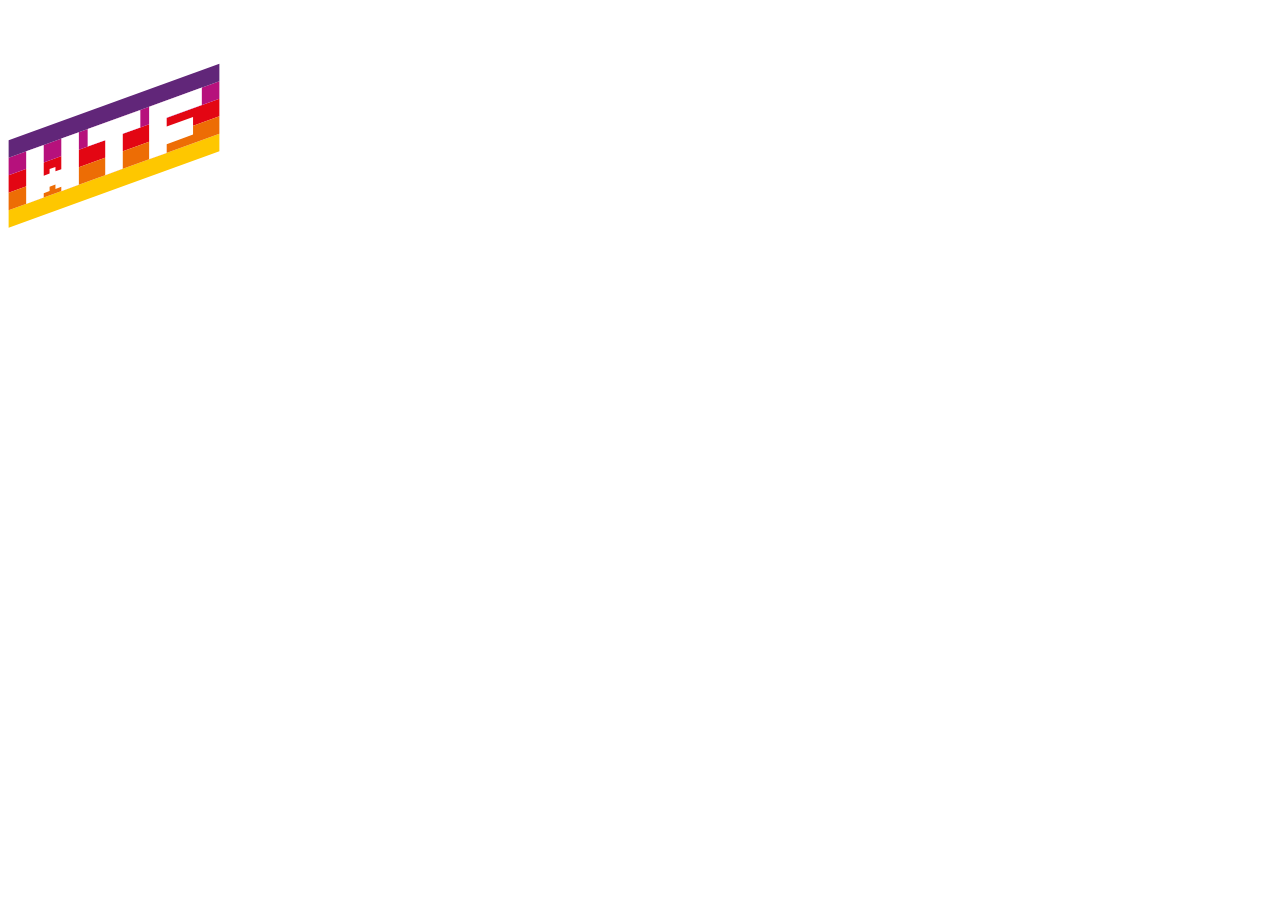
==== src/pages/index.html @ 4f11bc0a "Initial commit" ====
<!DOCTYPE html>
<html lang="en">
  <head>
    <meta charset="UTF-8" />
    <meta name="viewport" content="width=device-width, initial-scale=1.0" />
    <title>WTF: Webpack starter kit</title>
    <meta name="description" content="Your project description" />
    <!-- Title -->
    <meta property="og:title" content="" />
    <!-- OPTIONAL description. 2-4 sentences. -->
    <meta property="og:description" content="" />
    <!-- full url with http(s) ie. https://maciejkorsan.github.io/my-repo/ -->
    <meta property="og:url" content="" />
    <!-- full url to the image with http(s) ie. https://maciejkorsan.github.io/my-repo/assets/img/fb.png. Facebook suggests at least 1200 x 630. -->
    <meta
      property="og:image"
      content="https://maciejkorsan.com/wtf-gulp-starter/assets/img/cover.png"
    />

    <!-- uncomment the line below to enable PWA  -->
    <!-- <link rel="manifest" href="manifest.json" /> -->

    <link
      rel="apple-touch-icon"
      sizes="180x180"
      href="pwa/apple-icon-180.png"
    />
    <link
      rel="apple-touch-icon"
      sizes="167x167"
      href="pwa/apple-icon-167.png"
    />
    <link
      rel="apple-touch-icon"
      sizes="152x152"
      href="pwa/apple-icon-152.png"
    />
    <link
      rel="apple-touch-icon"
      sizes="120x120"
      href="pwa/apple-icon-120.png"
    />

    <meta name="apple-mobile-web-app-capable" content="yes" />

    <link
      rel="apple-touch-startup-image"
      href="pwa/apple-splash-2048-2732.png"
      media="(device-width: 1024px) and (device-height: 1366px) and (-webkit-device-pixel-ratio: 2) and (orientation: portrait)"
    />
    <link
      rel="apple-touch-startup-image"
      href="pwa/apple-splash-2732-2048.png"
      media="(device-width: 1024px) and (device-height: 1366px) and (-webkit-device-pixel-ratio: 2) and (orientation: landscape)"
    />
    <link
      rel="apple-touch-startup-image"
      href="pwa/apple-splash-1668-2388.png"
      media="(device-width: 834px) and (device-height: 1194px) and (-webkit-device-pixel-ratio: 2) and (orientation: portrait)"
    />
    <link
      rel="apple-touch-startup-image"
      href="pwa/apple-splash-2388-1668.png"
      media="(device-width: 834px) and (device-height: 1194px) and (-webkit-device-pixel-ratio: 2) and (orientation: landscape)"
    />
    <link
      rel="apple-touch-startup-image"
      href="pwa/apple-splash-1668-2224.png"
      media="(device-width: 834px) and (device-height: 1112px) and (-webkit-device-pixel-ratio: 2) and (orientation: portrait)"
    />
    <link
      rel="apple-touch-startup-image"
      href="pwa/apple-splash-2224-1668.png"
      media="(device-width: 834px) and (device-height: 1112px) and (-webkit-device-pixel-ratio: 2) and (orientation: landscape)"
    />
    <link
      rel="apple-touch-startup-image"
      href="pwa/apple-splash-1536-2048.png"
      media="(device-width: 768px) and (device-height: 1024px) and (-webkit-device-pixel-ratio: 2) and (orientation: portrait)"
    />
    <link
      rel="apple-touch-startup-image"
      href="pwa/apple-splash-2048-1536.png"
      media="(device-width: 768px) and (device-height: 1024px) and (-webkit-device-pixel-ratio: 2) and (orientation: landscape)"
    />
    <link
      rel="apple-touch-startup-image"
      href="pwa/apple-splash-1242-2688.png"
      media="(device-width: 414px) and (device-height: 896px) and (-webkit-device-pixel-ratio: 3) and (orientation: portrait)"
    />
    <link
      rel="apple-touch-startup-image"
      href="pwa/apple-splash-2688-1242.png"
      media="(device-width: 414px) and (device-height: 896px) and (-webkit-device-pixel-ratio: 3) and (orientation: landscape)"
    />
    <link
      rel="apple-touch-startup-image"
      href="pwa/apple-splash-1125-2436.png"
      media="(device-width: 375px) and (device-height: 812px) and (-webkit-device-pixel-ratio: 3) and (orientation: portrait)"
    />
    <link
      rel="apple-touch-startup-image"
      href="pwa/apple-splash-2436-1125.png"
      media="(device-width: 375px) and (device-height: 812px) and (-webkit-device-pixel-ratio: 3) and (orientation: landscape)"
    />
    <link
      rel="apple-touch-startup-image"
      href="pwa/apple-splash-828-1792.png"
      media="(device-width: 414px) and (device-height: 896px) and (-webkit-device-pixel-ratio: 2) and (orientation: portrait)"
    />
    <link
      rel="apple-touch-startup-image"
      href="pwa/apple-splash-1792-828.png"
      media="(device-width: 414px) and (device-height: 896px) and (-webkit-device-pixel-ratio: 2) and (orientation: landscape)"
    />
    <link
      rel="apple-touch-startup-image"
      href="pwa/apple-splash-1242-2208.png"
      media="(device-width: 414px) and (device-height: 736px) and (-webkit-device-pixel-ratio: 3) and (orientation: portrait)"
    />
    <link
      rel="apple-touch-startup-image"
      href="pwa/apple-splash-2208-1242.png"
      media="(device-width: 414px) and (device-height: 736px) and (-webkit-device-pixel-ratio: 3) and (orientation: landscape)"
    />
    <link
      rel="apple-touch-startup-image"
      href="pwa/apple-splash-750-1334.png"
      media="(device-width: 375px) and (device-height: 667px) and (-webkit-device-pixel-ratio: 2) and (orientation: portrait)"
    />
    <link
      rel="apple-touch-startup-image"
      href="pwa/apple-splash-1334-750.png"
      media="(device-width: 375px) and (device-height: 667px) and (-webkit-device-pixel-ratio: 2) and (orientation: landscape)"
    />
    <link
      rel="apple-touch-startup-image"
      href="pwa/apple-splash-640-1136.png"
      media="(device-width: 320px) and (device-height: 568px) and (-webkit-device-pixel-ratio: 2) and (orientation: portrait)"
    />
    <link
      rel="apple-touch-startup-image"
      href="pwa/apple-splash-1136-640.png"
      media="(device-width: 320px) and (device-height: 568px) and (-webkit-device-pixel-ratio: 2) and (orientation: landscape)"
    />
  </head>
  <body>
    <div class="hello">
      <img class="hello__logo" src="../assets/img/logo.svg" alt="WTF " />
      <span class="hello__circles"></span>
    </div>
  </body>
</html>
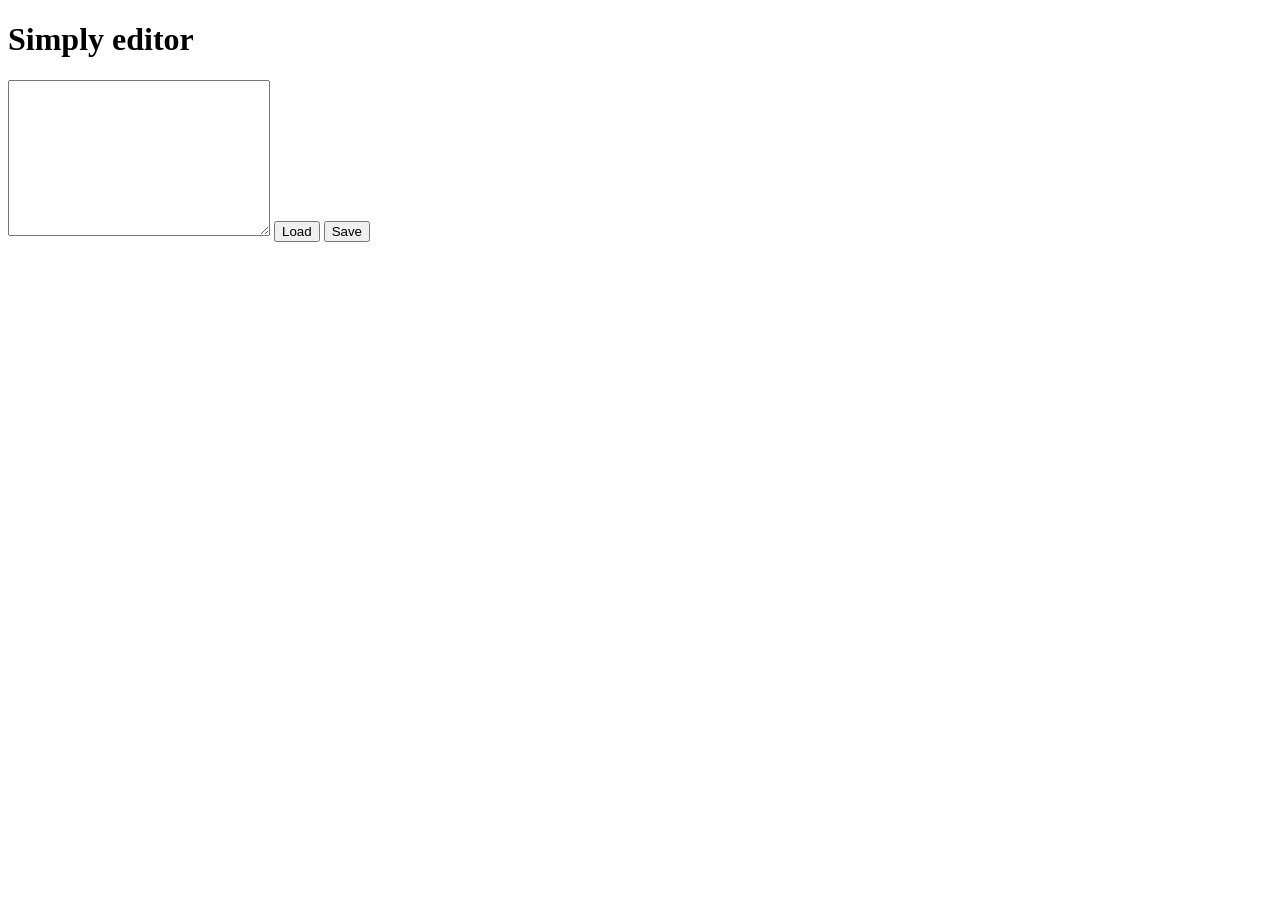
==== commit 3e4a257e: "add simple editor with local storage" ====
--- a/src/pages/index.html
+++ b/src/pages/index.html
@@ -145,9 +145,21 @@
     />
   </head>
   <body>
-    <div class="hello">
-      <img class="hello__logo" src="../assets/img/logo.svg" alt="WTF " />
-      <span class="hello__circles"></span>
-    </div>
+    <main class="main">
+      <h1 class="main__heading">Simply editor</h1>
+      <textarea
+        name=""
+        id=""
+        cols="30"
+        rows="10"
+        class="main__text main__text--js"
+      ></textarea>
+      <button class="main__button main__button--load main__button--load-js">
+        Load
+      </button>
+      <button class="main__button main__button--save main__button--save-js">
+        Save
+      </button>
+    </main>
   </body>
 </html>
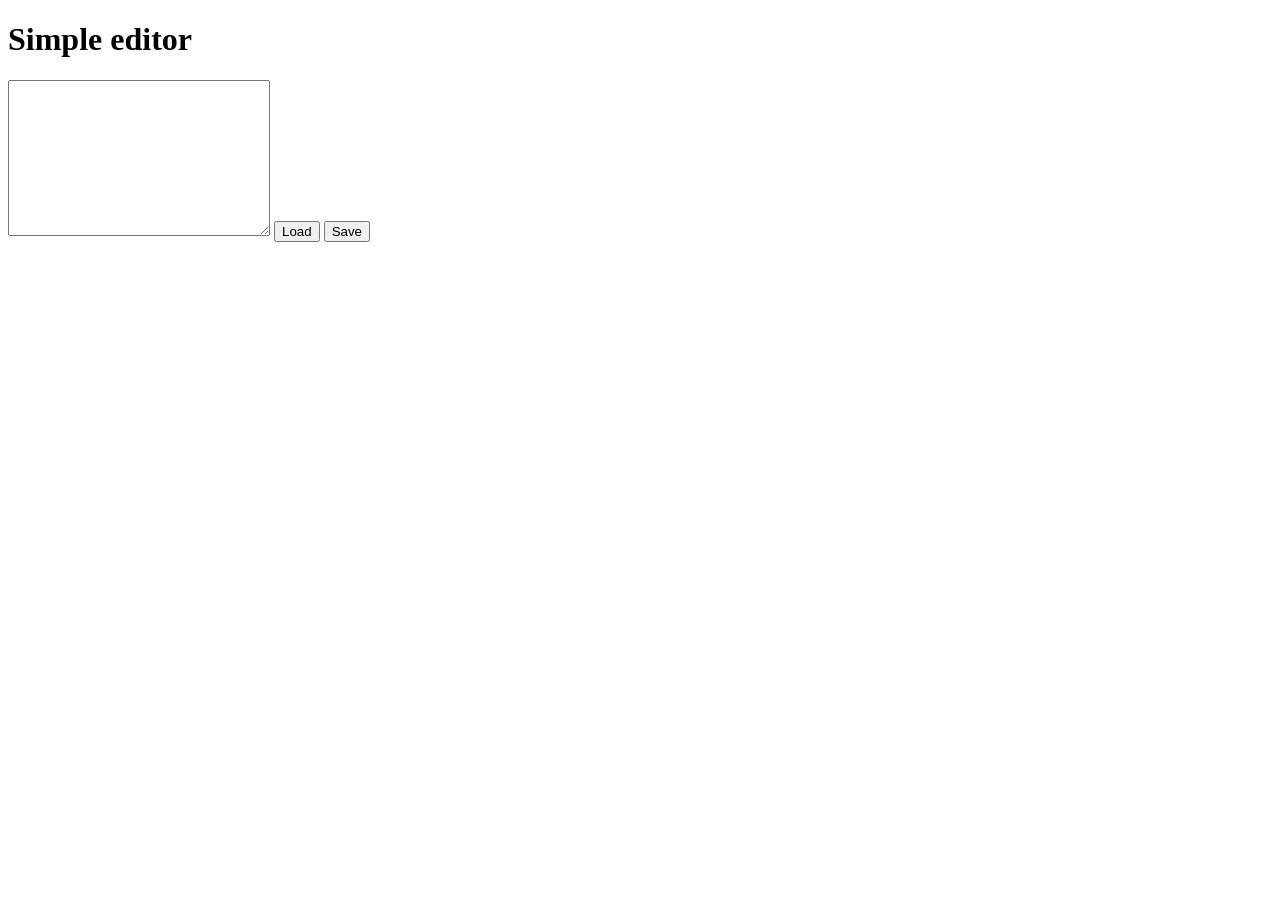
==== commit 7ebacc9a: "correct content error" ====
--- a/src/pages/index.html
+++ b/src/pages/index.html
@@ -146,7 +146,7 @@
   </head>
   <body>
     <main class="main">
-      <h1 class="main__heading">Simply editor</h1>
+      <h1 class="main__heading">Simple editor</h1>
       <textarea
         name=""
         id=""
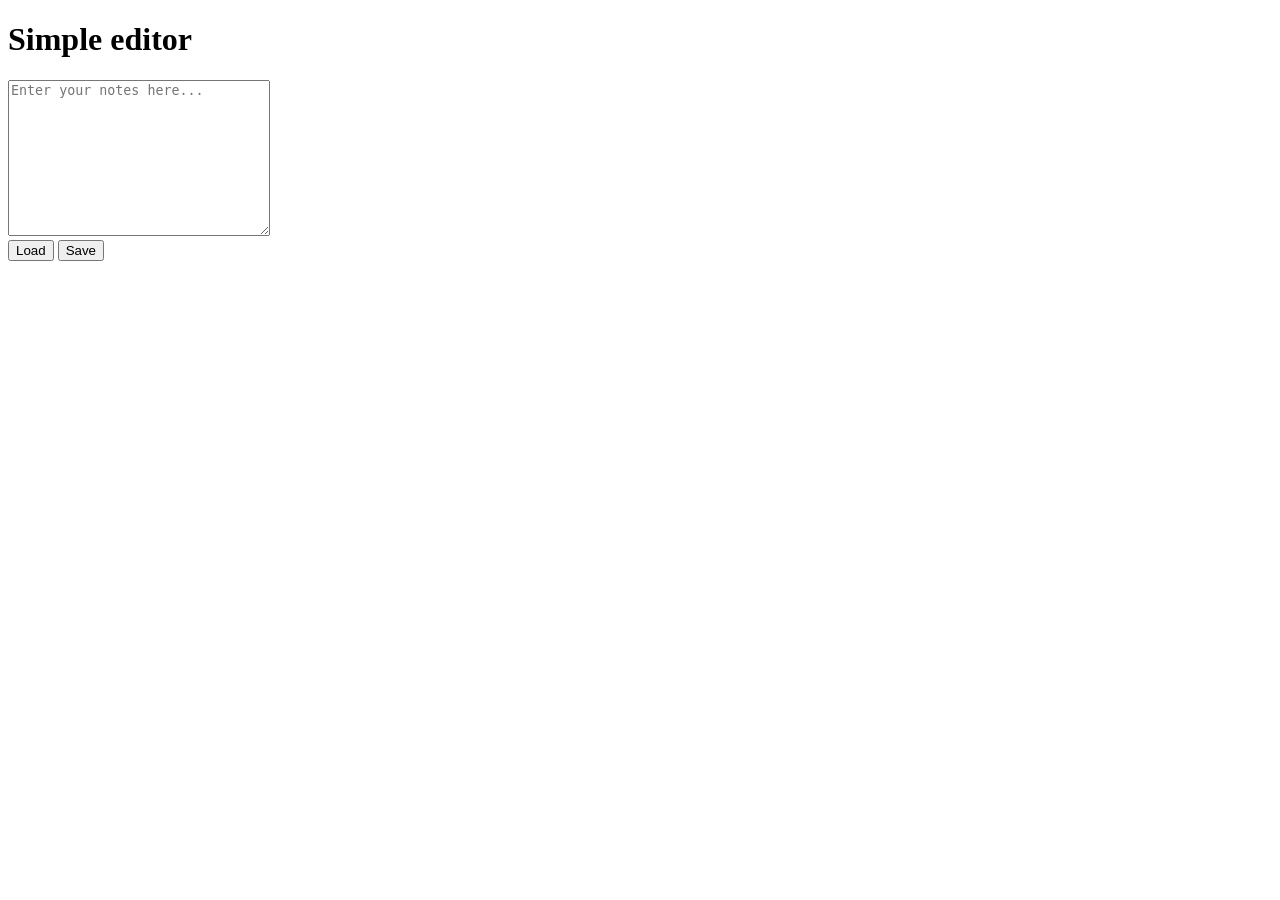
==== commit 24565862: "correct document and styles" ====
--- a/src/pages/index.html
+++ b/src/pages/index.html
@@ -3,7 +3,7 @@
   <head>
     <meta charset="UTF-8" />
     <meta name="viewport" content="width=device-width, initial-scale=1.0" />
-    <title>WTF: Webpack starter kit</title>
+    <title>Simple editor</title>
     <meta name="description" content="Your project description" />
     <!-- Title -->
     <meta property="og:title" content="" />
@@ -145,21 +145,22 @@
     />
   </head>
   <body>
-    <main class="main">
-      <h1 class="main__heading">Simple editor</h1>
-      <textarea
-        name=""
-        id=""
-        cols="30"
-        rows="10"
-        class="main__text main__text--js"
-      ></textarea>
-      <button class="main__button main__button--load main__button--load-js">
-        Load
-      </button>
-      <button class="main__button main__button--save main__button--save-js">
-        Save
-      </button>
+    <main class="editor">
+      <h1 class="editor__heading">Simple editor</h1>
+      <form class="form">
+        <textarea
+          name=""
+          id=""
+          cols="30"
+          rows="10"
+          placeholder="Enter your notes here..."
+          class="form__text form__text--js"
+        ></textarea>
+        <div class="form__buttons">
+          <button class="button load--js">Load</button>
+          <button class="button button--save save--js">Save</button>
+        </div>
+      </form>
     </main>
   </body>
 </html>
